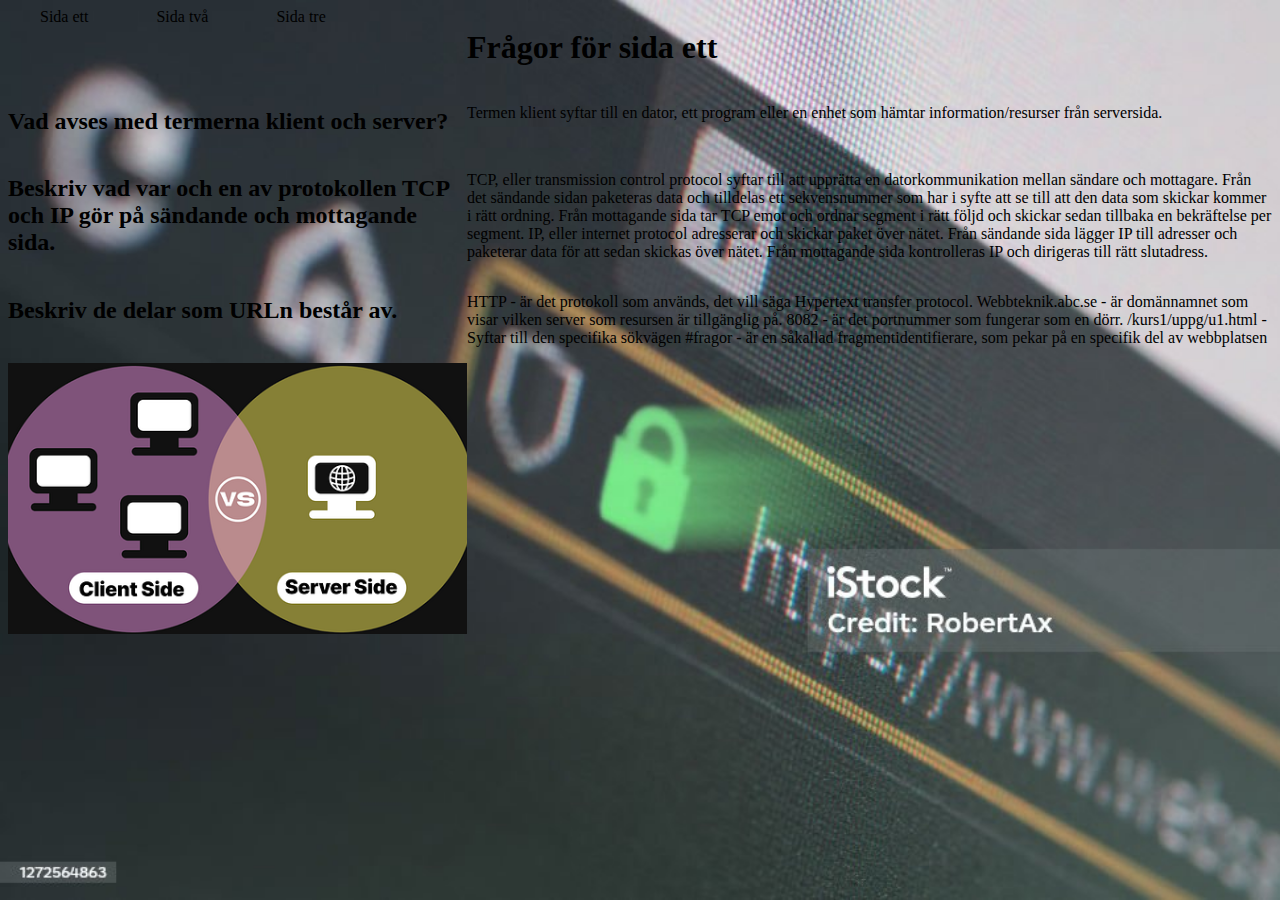
==== index.html @ 5fae5f9c "Add files via upload" ====
<!DOCTYPE html>
<html lang="sv">

<head>
    <title>Sida ett</title>

    <link rel="stylesheet" href="webbplats.css">

</head>

<body>
    <nav>
        <a href="index.html" class="special-link">Sida ett</a>
        <a href="sida2.html">Sida två</a>
        <a href="sida3.html">Sida tre</a>



    </nav>


    <h1>Frågor för sida ett</h1>


    <h2>Vad avses med termerna klient och server?</h2>
    <p>Termen klient syftar till en dator, ett program eller en enhet som hämtar information/resurser från serversida.
    </p>

    <h2>Beskriv vad var och en av protokollen TCP och IP gör på sändande och mottagande sida.</h2>
    <p>TCP, eller transmission control protocol syftar till att upprätta en datorkommunikation mellan sändare och
        mottagare. Från det sändande sidan paketeras data och tilldelas ett sekvensnummer som har i syfte att se till
        att den data som skickar kommer i rätt ordning.
        Från mottagande sida tar TCP emot och ordnar segment i rätt följd och skickar sedan tillbaka en bekräftelse per
        segment.

        IP, eller internet protocol adresserar och skickar paket över nätet.
        Från sändande sida lägger IP till adresser och paketerar data för att sedan skickas över nätet.
        Från mottagande sida kontrolleras IP och dirigeras till rätt slutadress.
    </p>

    <h2>Beskriv de delar som URLn består av.</h2>
    <p> HTTP - är det protokoll som används, det vill säga Hypertext transfer protocol.
        Webbteknik.abc.se - är domännamnet som visar vilken server som resursen är tillgänglig på.
        8082 - är det portnummer som fungerar som en dörr.
        /kurs1/uppg/u1.html - Syftar till den specifika sökvägen
        #fragor - är en såkallad fragmentidentifierare, som pekar på en specifik del av webbplatsen
    </p>
    <img src="serverklientsida.png" alt="">
</body>

</html>
---- webbplats.css ----
body {
    display: grid;
    grid-template-columns: 1fr 3fr;
    background-image: url('bakgrundsbild1.jpg');
    background-size: cover;
    background-attachment: fixed;
}

#main-nav {
    display: flex;
    justify-content: space-around;
    background-color: rgb(17, 15, 15);
    padding: 2em;
}

nav a {
    color: black;
    text-decoration: none;
    padding: 1em 2em;
    transition: transform 0.5s ease, color 0.3s;
}

nav a:hover {
    color: black;
    transform: scale(1.5);
}

.special-text {
    font-size: 1.2em;
    color: rgb(37, 37, 37);
}

@media only screen and (max-width: 700px) {
    body {
        grid-template-columns: 2fr;
    }

    #main-nav {
        flex-direction: column;
    }

}

@media only screen and (max-width: 600px) {
    #main-nav {
        padding: 0.5em;
    }
}

@media only screen and (max-width: 500px) {
    nav a {
        padding: 0.4em 0.6em
    }
}
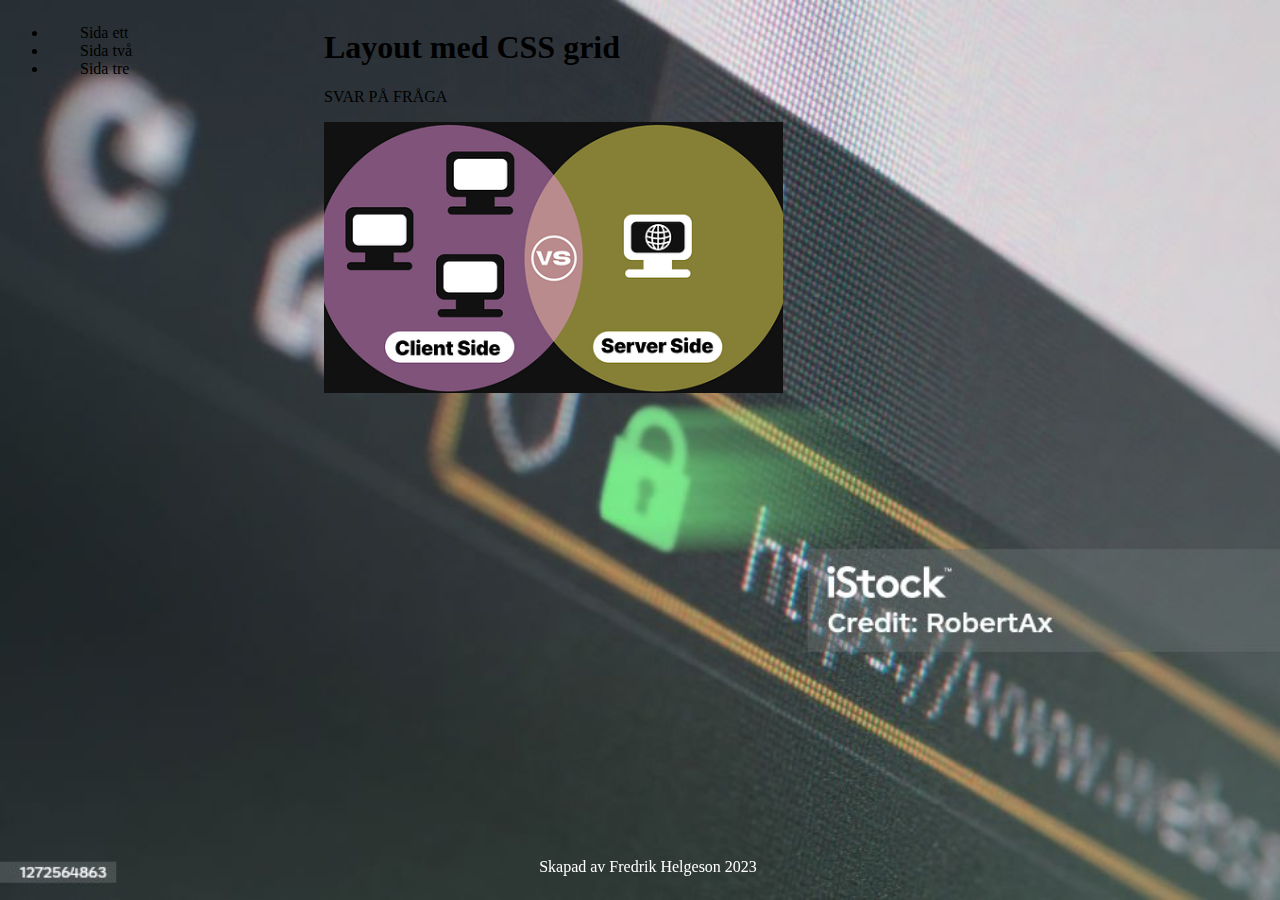
==== commit fb2989e1: "Add files via upload" ====
--- a/index.html
+++ b/index.html
@@ -2,6 +2,8 @@
 <html lang="sv">
 
 <head>
+    <meta charset="UTF-8">
+    <meta name="viewport" content="width=device-width, initial-scale=1.0">
     <title>Sida ett</title>
 
     <link rel="stylesheet" href="webbplats.css">
@@ -9,43 +11,30 @@
 </head>
 
 <body>
-    <nav>
-        <a href="index.html" class="special-link">Sida ett</a>
-        <a href="sida2.html">Sida två</a>
-        <a href="sida3.html">Sida tre</a>
+    <header>
+        <nav>
+            <ul>
+                <li><a href="index.html" class="special-link">Sida ett</a></li>
+                <li><a href="sida2.html">Sida två</a></li>
+                <li><a href="sida3.html">Sida tre</a></li>
+            </ul>
 
+        </nav>
 
+    </header>
 
-    </nav>
+    <main>
+        <article>
+            <h1>Layout med CSS grid</h1>
+            <p>SVAR PÅ FRÅGA</p>
+            <img src="serverklientsida.png" alt="">
 
+        </article>
 
-    <h1>Frågor för sida ett</h1>
-
-
-    <h2>Vad avses med termerna klient och server?</h2>
-    <p>Termen klient syftar till en dator, ett program eller en enhet som hämtar information/resurser från serversida.
-    </p>
-
-    <h2>Beskriv vad var och en av protokollen TCP och IP gör på sändande och mottagande sida.</h2>
-    <p>TCP, eller transmission control protocol syftar till att upprätta en datorkommunikation mellan sändare och
-        mottagare. Från det sändande sidan paketeras data och tilldelas ett sekvensnummer som har i syfte att se till
-        att den data som skickar kommer i rätt ordning.
-        Från mottagande sida tar TCP emot och ordnar segment i rätt följd och skickar sedan tillbaka en bekräftelse per
-        segment.
-
-        IP, eller internet protocol adresserar och skickar paket över nätet.
-        Från sändande sida lägger IP till adresser och paketerar data för att sedan skickas över nätet.
-        Från mottagande sida kontrolleras IP och dirigeras till rätt slutadress.
-    </p>
-
-    <h2>Beskriv de delar som URLn består av.</h2>
-    <p> HTTP - är det protokoll som används, det vill säga Hypertext transfer protocol.
-        Webbteknik.abc.se - är domännamnet som visar vilken server som resursen är tillgänglig på.
-        8082 - är det portnummer som fungerar som en dörr.
-        /kurs1/uppg/u1.html - Syftar till den specifika sökvägen
-        #fragor - är en såkallad fragmentidentifierare, som pekar på en specifik del av webbplatsen
-    </p>
-    <img src="serverklientsida.png" alt="">
+    </main>
+    <footer>
+        <p>Skapad av Fredrik Helgeson 2023</p>
+    </footer>
 </body>
 
 </html>--- a/webbplats.css
+++ b/webbplats.css
@@ -9,7 +9,7 @@
 #main-nav {
     display: flex;
     justify-content: space-around;
-    background-color: rgb(17, 15, 15);
+    background-color: transparent;
     padding: 2em;
 }
 
@@ -29,6 +29,27 @@
     font-size: 1.2em;
     color: rgb(37, 37, 37);
 }
+
+nav a.active {
+    font-weight: bold;
+    color: aqua;
+}
+
+img {
+    max-width: 100%;
+    height: auto;
+}
+
+footer{
+    position: fixed;
+    bottom: 0;
+    width: 100%;
+    background-color: rgba(red, green, blue, alpha);
+    color: white;
+    text-align: center;
+    padding: 0.5em 0;
+}
+
 
 @media only screen and (max-width: 700px) {
     body {
@@ -51,4 +72,5 @@
     nav a {
         padding: 0.4em 0.6em
     }
-}+}
+
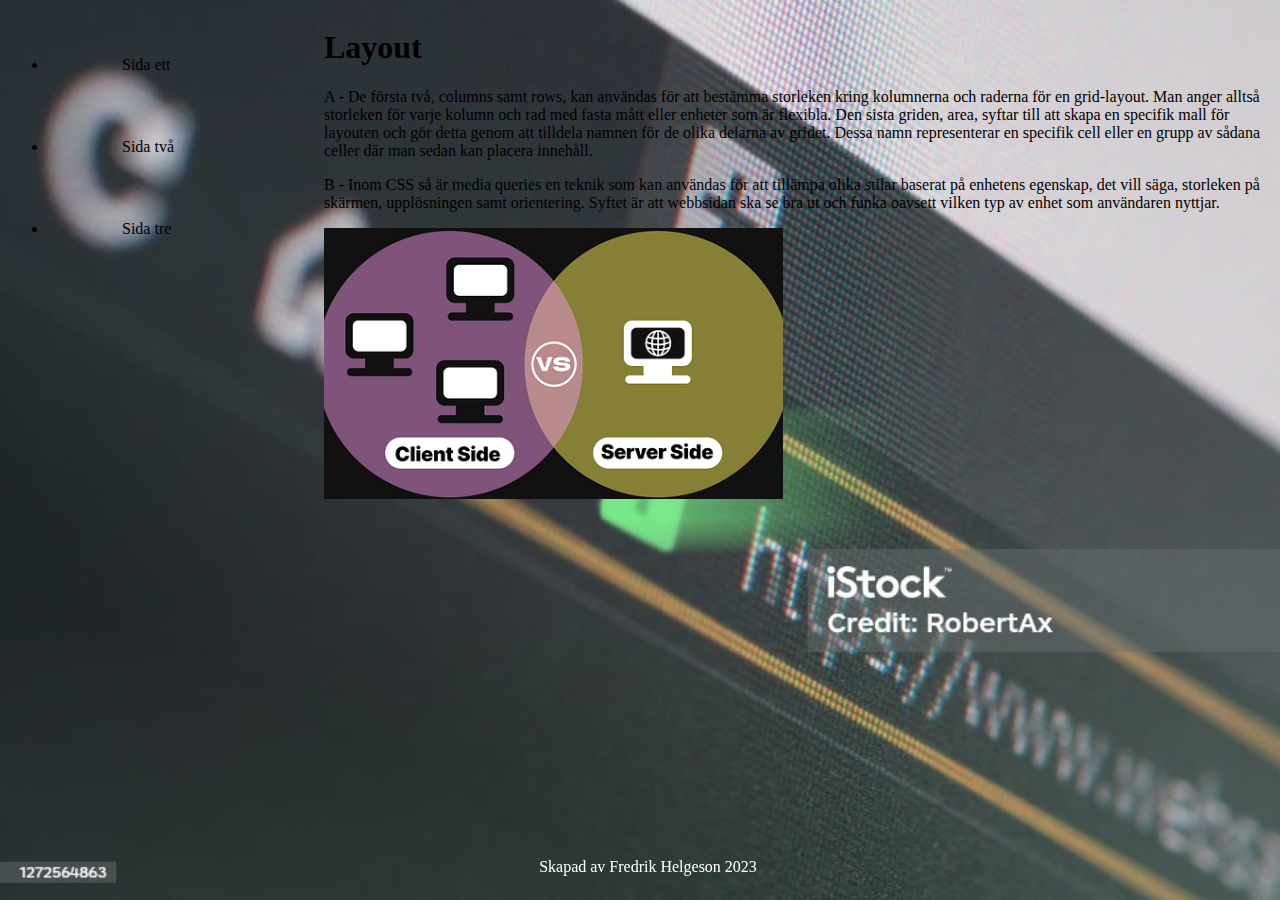
==== commit 4b5cbce2: "Add files via upload" ====
--- a/index.html
+++ b/index.html
@@ -25,8 +25,13 @@
 
     <main>
         <article>
-            <h1>Layout med CSS grid</h1>
-            <p>SVAR PÅ FRÅGA</p>
+            <h1>Layout</h1>
+            <p> A - De första två, columns samt rows, kan användas för att bestämma storleken kring kolumnerna och raderna för en grid-layout. Man anger alltså storleken för varje kolumn och rad med fasta mått eller enheter som är flexibla.
+                Den sista griden, area, syftar till att skapa en specifik mall för layouten och gör detta genom att tilldela namnen för de olika delarna av gridet. Dessa namn representerar en specifik cell eller en grupp av sådana celler där man sedan kan placera innehåll.
+            </p>
+            <p> B - Inom CSS så är media queries en teknik som kan användas för att tillämpa olika stilar baserat på enhetens egenskap, det vill säga, storleken på skärmen, upplösningen samt orientering. Syftet är att webbsidan ska se bra ut och funka oavsett vilken typ av enhet som användaren nyttjar.
+
+            </p>
             <img src="serverklientsida.png" alt="">
 
         </article>
--- a/webbplats.css
+++ b/webbplats.css
@@ -16,13 +16,16 @@
 nav a {
     color: black;
     text-decoration: none;
-    padding: 1em 2em;
+    padding: 2em 4em;
+    margin: 0 10px;
     transition: transform 0.5s ease, color 0.3s;
+    display: inline-block;
 }
 
-nav a:hover {
+nav a:hover, nav a:focus {
     color: black;
-    transform: scale(1.5);
+    transform: scale(1.6);
+    background-color: transparent;
 }
 
 .special-text {
@@ -32,7 +35,7 @@
 
 nav a.active {
     font-weight: bold;
-    color: aqua;
+    color: black;
 }
 
 img {
@@ -40,7 +43,7 @@
     height: auto;
 }
 
-footer{
+footer {
     position: fixed;
     bottom: 0;
     width: 100%;
@@ -72,5 +75,4 @@
     nav a {
         padding: 0.4em 0.6em
     }
-}
-
+}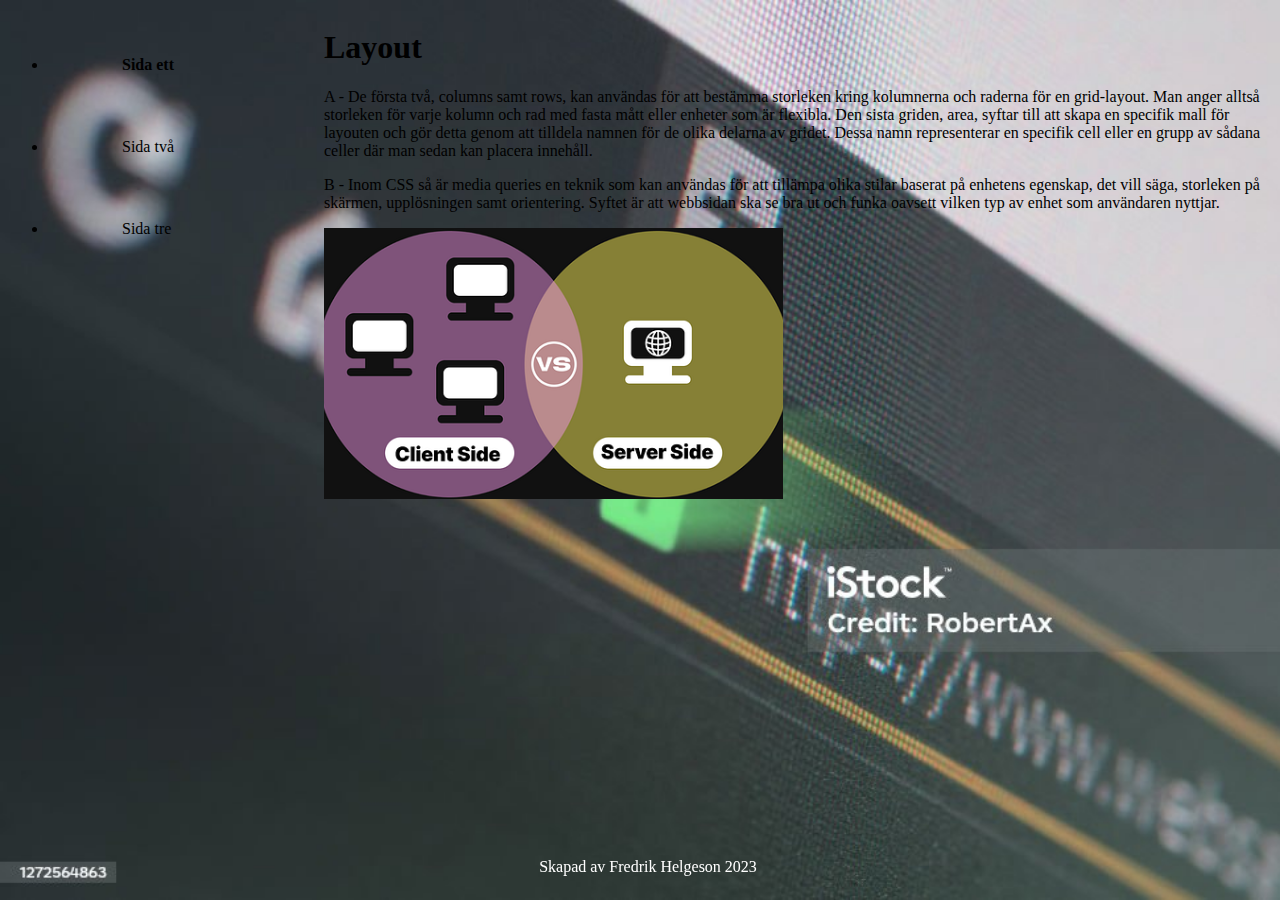
==== commit 160f7f44: "Add files via upload" ====
--- a/index.html
+++ b/index.html
@@ -14,7 +14,7 @@
     <header>
         <nav>
             <ul>
-                <li><a href="index.html" class="special-link">Sida ett</a></li>
+                <li><a href="index.html" class="active">Sida ett</a></li>
                 <li><a href="sida2.html">Sida två</a></li>
                 <li><a href="sida3.html">Sida tre</a></li>
             </ul>
@@ -26,10 +26,16 @@
     <main>
         <article>
             <h1>Layout</h1>
-            <p> A - De första två, columns samt rows, kan användas för att bestämma storleken kring kolumnerna och raderna för en grid-layout. Man anger alltså storleken för varje kolumn och rad med fasta mått eller enheter som är flexibla.
-                Den sista griden, area, syftar till att skapa en specifik mall för layouten och gör detta genom att tilldela namnen för de olika delarna av gridet. Dessa namn representerar en specifik cell eller en grupp av sådana celler där man sedan kan placera innehåll.
+            <p> A - De första två, columns samt rows, kan användas för att bestämma storleken kring kolumnerna och
+                raderna för en grid-layout. Man anger alltså storleken för varje kolumn och rad med fasta mått eller
+                enheter som är flexibla.
+                Den sista griden, area, syftar till att skapa en specifik mall för layouten och gör detta genom att
+                tilldela namnen för de olika delarna av gridet. Dessa namn representerar en specifik cell eller en grupp
+                av sådana celler där man sedan kan placera innehåll.
             </p>
-            <p> B - Inom CSS så är media queries en teknik som kan användas för att tillämpa olika stilar baserat på enhetens egenskap, det vill säga, storleken på skärmen, upplösningen samt orientering. Syftet är att webbsidan ska se bra ut och funka oavsett vilken typ av enhet som användaren nyttjar.
+            <p> B - Inom CSS så är media queries en teknik som kan användas för att tillämpa olika stilar baserat på
+                enhetens egenskap, det vill säga, storleken på skärmen, upplösningen samt orientering. Syftet är att
+                webbsidan ska se bra ut och funka oavsett vilken typ av enhet som användaren nyttjar.
 
             </p>
             <img src="serverklientsida.png" alt="">
--- a/webbplats.css
+++ b/webbplats.css
@@ -22,15 +22,11 @@
     display: inline-block;
 }
 
-nav a:hover, nav a:focus {
-    color: black;
-    transform: scale(1.6);
+nav a:hover,
+nav a:focus {
+    color: rgb(245, 238, 238);
+    transform: scale(1.4);
     background-color: transparent;
-}
-
-.special-text {
-    font-size: 1.2em;
-    color: rgb(37, 37, 37);
 }
 
 nav a.active {
@@ -47,7 +43,7 @@
     position: fixed;
     bottom: 0;
     width: 100%;
-    background-color: rgba(red, green, blue, alpha);
+    background-color: transparent;
     color: white;
     text-align: center;
     padding: 0.5em 0;
